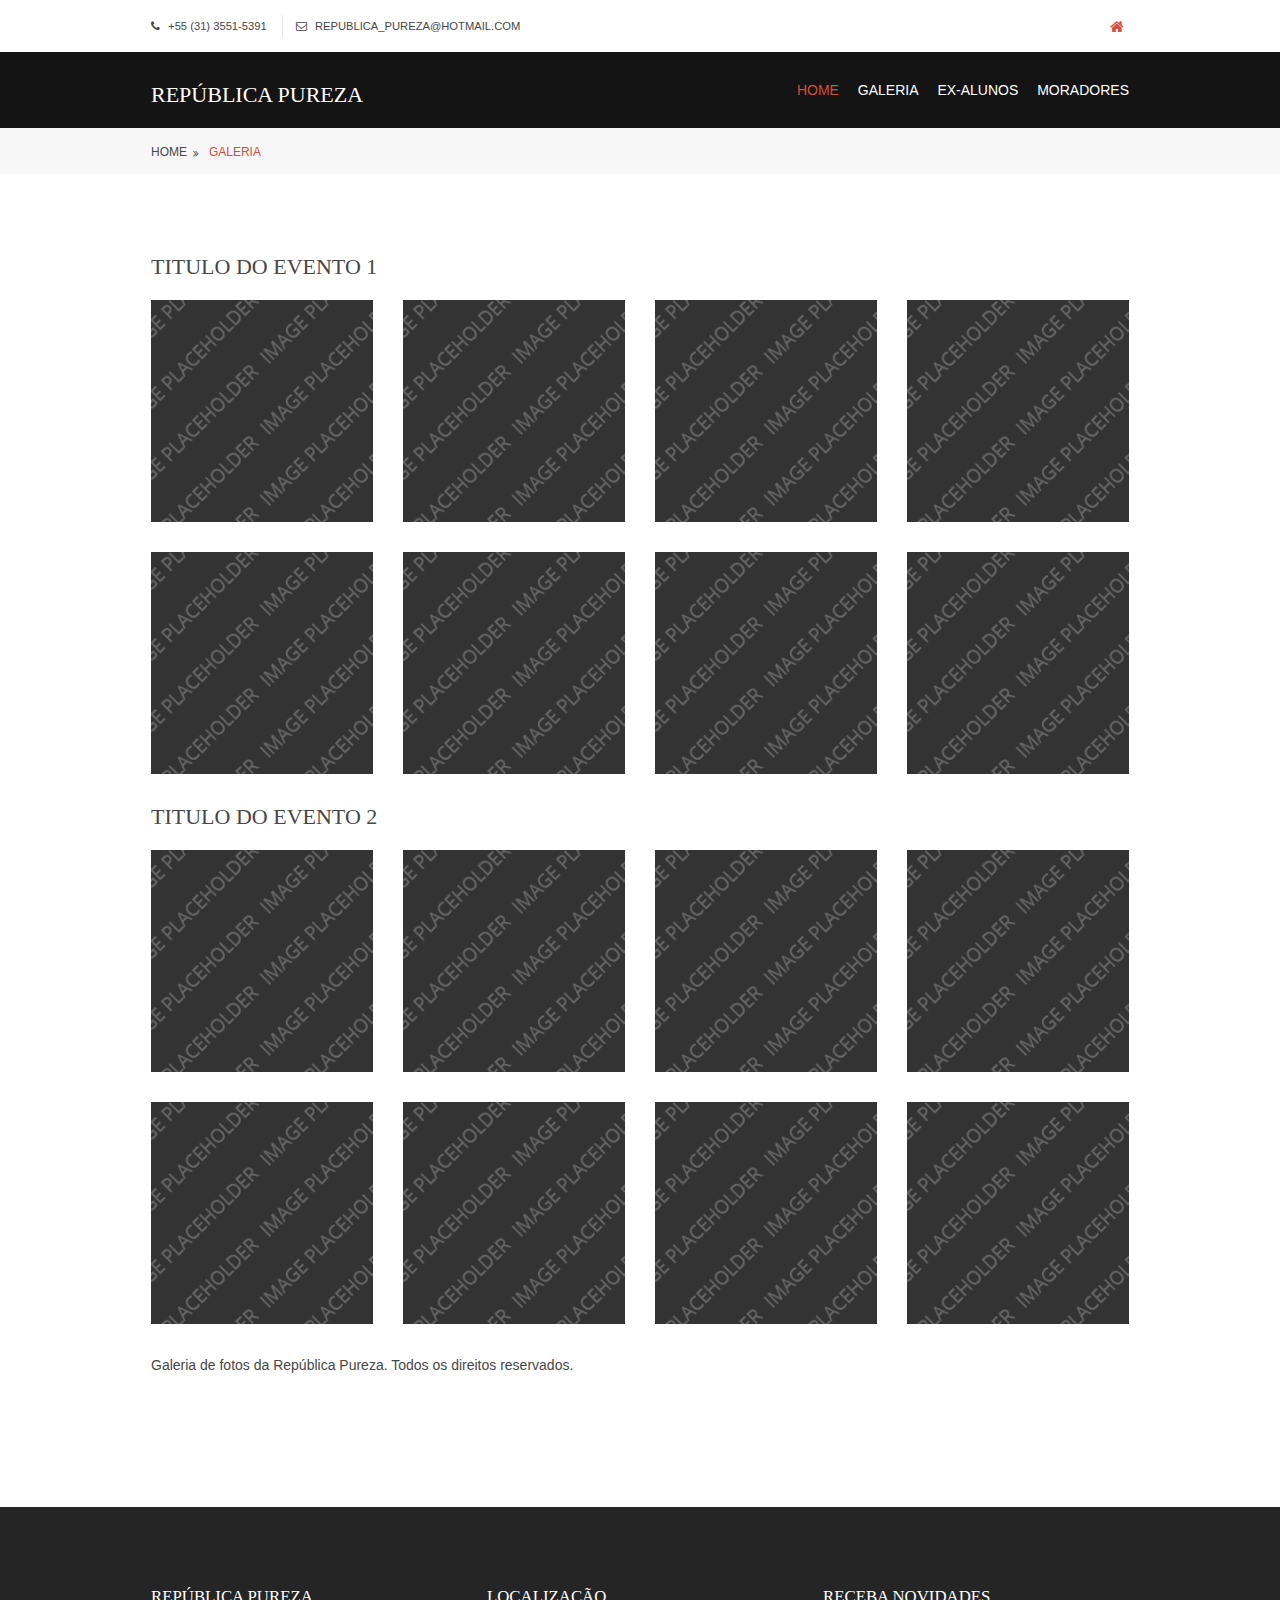
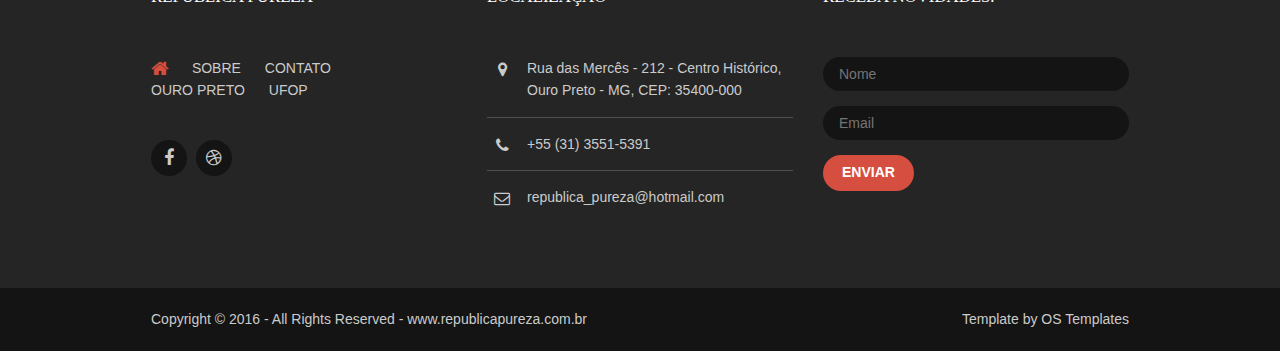
==== pages/gallery.html @ 0fe5457c "first commit" ====
<!DOCTYPE html>
<!--
Template Name: Exative
Author: <a href="http://www.os-templates.com/">OS Templates</a>
Author URI: http://www.os-templates.com/
Licence: Free to use under our free template licence terms
Licence URI: http://www.os-templates.com/template-terms
-->
<html>
<head>
<title>Associação República Pureza</title>
<meta charset="utf-8">
<meta name="viewport" content="width=device-width, initial-scale=1.0, maximum-scale=1.0, user-scalable=no">
<link href="../layout/styles/layout.css" rel="stylesheet" type="text/css" media="all">
</head>
<body id="top">
<!-- ################################################################################################ -->
<!-- ################################################################################################ -->
<!-- ################################################################################################ -->
<div class="wrapper row0">
  <div id="topbar" class="hoc clear"> 
    <!-- ################################################################################################ -->
    <div class="fl_left">
      <ul>
        <li><i class="fa fa-phone"></i> +55 (31) 3551-5391</li>
        <li><i class="fa fa-envelope-o"></i> republica_pureza@hotmail.com</li>
      </ul>
    </div>
    <div class="fl_right">
      <ul>
        <li><a href="../index.html"><i class="fa fa-lg fa-home"></i></a></li>
      </ul>
    </div>
    <!-- ################################################################################################ -->
  </div>
</div>
<!-- ################################################################################################ -->
<!-- ################################################################################################ -->
<!-- ################################################################################################ -->
<div class="wrapper row1">
  <header id="header" class="hoc clear"> 
    <!-- ################################################################################################ -->
    <div id="logo" class="fl_left">
      <h1><a href="../index.html">República Pureza</a></h1>
    </div>
    <nav id="mainav" class="fl_right">
      <ul class="clear">
        <li class="active"><a href="../index.html">Home</a></li>
        <li><a href="gallery.html">Galeria</a>
        </li>
        <li><a href="#">Ex-Alunos</a></li>
        <li><a href="#">Moradores</a></li>
      </ul>
    </nav>
    <!-- ################################################################################################ -->
  </header>
</div>
<!-- ################################################################################################ -->
<!-- ################################################################################################ -->
<!-- ################################################################################################ -->
<div class="wrapper row2">
  <div id="breadcrumb" class="hoc clear"> 
    <!-- ################################################################################################ -->
    <ul>
      <li><a href="#">Home</a></li>
      <li><a href="#">Galeria</a></li>
    </ul>
    <!-- ################################################################################################ -->
  </div>
</div>
<!-- ################################################################################################ -->
<!-- ################################################################################################ -->
<!-- ################################################################################################ -->
<div class="wrapper row3">
  <main class="hoc container clear"> 
    <!-- main body -->
    <!-- ################################################################################################ -->
    <div class="content"> 
      <!-- ################################################################################################ -->
      <div id="gallery">
        <figure>
          <header class="heading">Titulo do evento 1</header>
          <ul class="nospace clear">
            <li class="one_quarter first"><a href="#"><img src="../images/demo/gallery/01.png" alt=""></a></li>
            <li class="one_quarter"><a href="#"><img src="../images/demo/gallery/01.png" alt=""></a></li>
            <li class="one_quarter"><a href="#"><img src="../images/demo/gallery/01.png" alt=""></a></li>
            <li class="one_quarter"><a href="#"><img src="../images/demo/gallery/01.png" alt=""></a></li>
            <li class="one_quarter first"><a href="#"><img src="../images/demo/gallery/01.png" alt=""></a></li>
            <li class="one_quarter"><a href="#"><img src="../images/demo/gallery/01.png" alt=""></a></li>
            <li class="one_quarter"><a href="#"><img src="../images/demo/gallery/01.png" alt=""></a></li>
            <li class="one_quarter"><a href="#"><img src="../images/demo/gallery/01.png" alt=""></a></li>
            <header class="heading">Titulo do evento 2</header>
            <li class="one_quarter first"><a href="#"><img src="../images/demo/gallery/01.png" alt=""></a></li>
            <li class="one_quarter"><a href="#"><img src="../images/demo/gallery/01.png" alt=""></a></li>
            <li class="one_quarter"><a href="#"><img src="../images/demo/gallery/01.png" alt=""></a></li>
            <li class="one_quarter"><a href="#"><img src="../images/demo/gallery/01.png" alt=""></a></li>
            <li class="one_quarter first"><a href="#"><img src="../images/demo/gallery/01.png" alt=""></a></li>
            <li class="one_quarter"><a href="#"><img src="../images/demo/gallery/01.png" alt=""></a></li>
            <li class="one_quarter"><a href="#"><img src="../images/demo/gallery/01.png" alt=""></a></li>
            <li class="one_quarter"><a href="#"><img src="../images/demo/gallery/01.png" alt=""></a></li>
          </ul>
          <figcaption>Galeria de fotos da República Pureza. Todos os direitos reservados.</figcaption>
        </figure>
      </div>
    </div>
    <!-- ################################################################################################ -->
    <!-- / main body -->
    <div class="clear"></div>
  </main>
</div>
<!-- ################################################################################################ -->
<!-- ################################################################################################ -->
<!-- ################################################################################################ -->
<div class="wrapper row4">
  <footer id="footer" class="hoc clear"> 
    <!-- ################################################################################################ -->
    <div class="one_third first">
      <h6 class="heading">República Pureza</h6>
      <nav>
        <ul class="nospace">
          <li><a href="index.html"><i class="fa fa-lg fa-home"></i></a></li>
          <li><a href="#">Sobre</a></li>
          <li><a href="#">Contato</a></li>
          <li><a href="https://ouropreto.org.br/">Ouro Preto</a></li>
          <li><a href="https://ufop.br/">UFOP</a></li>
        </ul>
      </nav>
      <ul class="faico clear">
        <li><a class="faicon-facebook" href="https://www.facebook.com/republica.pureza/" target="_blank"><i class="fa fa-facebook"></i></a></li>
        <li><a class="faicon-dribble" href="#"><i class="fa fa-dribbble"></i></a></li>
      </ul>
    </div>
    <div class="one_third">
      <h6 class="heading">Localização</h6>
      <ul class="nospace linklist contact">
        <li><i class="fa fa-map-marker"></i>
          <address>
          Rua das Mercês - 212 - Centro Histórico, Ouro Preto - MG, CEP: 35400-000
          </address>
        </li>
        <li><i class="fa fa-phone"></i> +55 (31) 3551-5391</li>
        <li><i class="fa fa-envelope-o"></i> republica_pureza@hotmail.com</li>
      </ul>
    </div>
    <div class="one_third">
      <h6 class="heading">Receba novidades.</h6>
      <form method="post" action="#">
        <fieldset>
          <legend>Newsletter:</legend>
          <input class="btmspace-15" type="text" value="" placeholder="Nome">
          <input class="btmspace-15" type="text" value="" placeholder="Email">
          <button type="submit" value="submit">Enviar</button>
        </fieldset>
      </form>
    </div>
    <!-- ################################################################################################ -->
  </footer>
</div>
<!-- ################################################################################################ -->
<!-- ################################################################################################ -->
<!-- ################################################################################################ -->
<div class="wrapper row5">
  <div id="copyright" class="hoc clear"> 
    <!-- ################################################################################################ -->
    <p class="fl_left">Copyright &copy; 2016 - All Rights Reserved - <a href="#">www.republicapureza.com.br</a></p>
    <p class="fl_right">Template by <a target="_blank" href="http://www.os-templates.com/" title="Free Website Templates">OS Templates</a></p>
    <!-- ################################################################################################ -->
  </div>
</div>
<!-- ################################################################################################ -->
<!-- ################################################################################################ -->
<!-- ################################################################################################ -->
<a id="backtotop" href="#top"><i class="fa fa-chevron-up"></i></a>
<!-- JAVASCRIPTS -->
<script src="../layout/scripts/jquery.min.js"></script>
<script src="../layout/scripts/jquery.backtotop.js"></script>
<script src="../layout/scripts/jquery.mobilemenu.js"></script>
</body>
</html>
---- layout/styles/layout.css ----
@charset "utf-8";
/*
Template Name: Exative
Author: <a href="http://www.os-templates.com/">OS Templates</a>
Author URI: http://www.os-templates.com/
Licence: Free to use under our free template licence terms
Licence URI: http://www.os-templates.com/template-terms
File: Layout CSS
*/

@import url("fontawesome-4.6.3.min.css");
@import url("custom.flexslider.css");
@import url("framework.css");


/* Rows
--------------------------------------------------------------------------------------------------------------- */
.row0, .row0 a{}
.row1, .row1 a{}
.row2, .row2 a{}
.row3, .row3 a{}
.row4, .row4 a{}
.row5, .row5 a{}


/* Top Bar
--------------------------------------------------------------------------------------------------------------- */
#topbar{padding:15px 0; font-size:.8rem; text-transform:uppercase;}

#topbar *{margin:0; padding:0; list-style:none;}
#topbar ul li{display:inline-block; margin-right:10px; padding-right:15px; border-right:1px solid;}
#topbar ul li:last-child{margin-right:0; padding-right:0; border-right:none;}
#topbar i{margin:0 5px 0 0; line-height:normal;}


/* Header
--------------------------------------------------------------------------------------------------------------- */
#header{}

#header #logo{margin:30px 0 0 0;}
#header #logo h1{margin:0; padding:0; font-size:22px; text-transform:uppercase;}


/* Page Intro
--------------------------------------------------------------------------------------------------------------- */
#pageintro{padding:200px 0;}

#pageintro li article{display:block; max-width:75%; margin:0 auto; text-align:center;}
#pageintro li article *{word-wrap:break-word;}
#pageintro li .heading{margin-bottom:20px; font-size:3rem;}
#pageintro li p:first-of-type{display:block; max-width:75%; margin:0 auto 30px;}
#pageintro li footer{margin-top:80px;}


/* Click to Action
--------------------------------------------------------------------------------------------------------------- */
.cta{padding:50px 0;}

.cta > :first-child{margin-top:10px;}
.cta > :last-child{margin-bottom:0;}/* Used when elements stack in smaller viewports */


/* Content Area
--------------------------------------------------------------------------------------------------------------- */
.container{padding:80px 0;}

/* Content */
.container .content{}

.sectiontitle{display:block; margin-bottom:80px;}
.sectiontitle *{margin:0;}

.latest{}
.latest article{}
.latest article figure{display:block; position:relative; margin-bottom:30px;}
.latest article figure img{}
.latest article figure figcaption{position:absolute; bottom:10px; left:10px; width:50px;}
.latest article figure figcaption *{display:block; margin:0; padding:0; text-align:center; text-transform:uppercase; font-style:normal; line-height:1;}
.latest article figure figcaption time{width:100%;}
.latest article figure figcaption time strong{padding:12px 0; font-size:18px;}
.latest article figure figcaption time em{padding:8px 0;}
.latest article .txtwrap{}
.latest article .txtwrap .heading{margin:0; font-size:1.2rem;}
.latest article .txtwrap .meta{}
.latest article .txtwrap .meta li{display:inline-block; font-size:.8rem;}
.latest article .txtwrap .meta li::after{margin-left:5px; content:"/";}
.latest article .txtwrap .meta li:last-child::after{margin:0; content:"";}
.latest article .txtwrap p{}
.latest article .txtwrap footer{}

/* Comments */
#comments ul{margin:0 0 40px 0; padding:0; list-style:none;}
#comments li{margin:0 0 10px 0; padding:15px;}
#comments .avatar{float:right; margin:0 0 10px 10px; padding:3px; border:1px solid;}
#comments address{font-weight:bold;}
#comments time{font-size:smaller;}
#comments .comcont{display:block; margin:0; padding:0;}
#comments .comcont p{margin:10px 5px 10px 0; padding:0;}

#comments form{display:block; width:100%;}
#comments input, #comments textarea{width:100%; padding:10px; border:1px solid;}
#comments textarea{overflow:auto;}
#comments div{margin-bottom:15px;}
#comments input[type="submit"], #comments input[type="reset"]{display:inline-block; width:auto; min-width:150px; margin:0; padding:8px 5px; cursor:pointer;}

/* Sidebar */
.container .sidebar{}

.sidebar .sdb_holder{margin-bottom:50px;}
.sidebar .sdb_holder:last-child{margin-bottom:0;}


/* Split Box
--------------------------------------------------------------------------------------------------------------- */
.split{}

.split section{display:block; position:relative; float:left; width:50%; padding:100px 50px 100px 0;}
.split section::after{display:block; position:absolute; top:0; left:-1000%; bottom:0; right:100%; content:"";}

.split section .fa-ul{margin:0; padding:0; list-style:none;}
.split section .fa-ul > li{position:relative; margin-bottom:15px; padding-left:30px}
.split section .fa-ul > li:last-child{margin-bottom:0;}
.split section .fa-li{position:absolute; top:2px; left:0; width:auto; font-size:20px;}


/* Testimonial
--------------------------------------------------------------------------------------------------------------- */
#testimonial{}

#testimonial blockquote{display:block; position:relative; width:100%; margin:0 0 50px 0; padding:30px; line-height:1.4; z-index:1;}
#testimonial blockquote::before{display:block; position:absolute; top:-30px; left:30px; width:50px; height:50px; line-height:50px; font-family:"FontAwesome"; font-size:22px; content:"\f10d"; text-align:center; border:1px solid; border-radius:50%;}
#testimonial blockquote::after{display:none;}
#testimonial figure{text-align:center;}
#testimonial figure img{margin-bottom:20px;}
#testimonial figure figcaption{}
#testimonial figure figcaption *{display:block; margin:0; padding:0; line-height:1;}
#testimonial figure figcaption strong{margin-bottom:5px;}
#testimonial figure figcaption br{display:none;}
#testimonial figure figcaption em{font-size:.8rem;}


/* Footer
--------------------------------------------------------------------------------------------------------------- */
#footer{padding:80px 0;}

#footer .heading{margin-bottom:50px; font-size:1.2rem;}

#footer nav{margin-bottom:30px; text-transform:uppercase;}
#footer nav ul{}
#footer nav ul li{display:inline-block; margin-right:20px;}
#footer nav ul li:last-child{margin-right:0;}

#footer .linklist li{display:block; margin-bottom:15px; padding:0 0 15px 0; border-bottom:1px solid;}
#footer .linklist li:last-child{margin:0; padding:0; border:none;}
#footer .linklist li::before, #footer .linklist li::after{display:table; content:"";}
#footer .linklist li, #footer .linklist li::after{clear:both;}

#footer .contact{}
#footer .contact.linklist li, #footer .contact.linklist li:last-child{position:relative; padding-left:40px;}
#footer .contact li *{margin:0; padding:0; line-height:1.6;}
#footer .contact li i{display:block; position:absolute; top:0; left:0; width:30px; font-size:16px; text-align:center;}

#footer input, #footer button{border:1px solid; border-radius:22px;}
#footer input{display:block; width:100%; padding:8px 15px;}
#footer button{padding:8px 18px 10px; text-transform:uppercase; font-weight:700; cursor:pointer;}


/* Copyright
--------------------------------------------------------------------------------------------------------------- */
#copyright{padding:20px 0;}
#copyright *{margin:0; padding:0;}


/* Transition Fade
--------------------------------------------------------------------------------------------------------------- */
*, *::before, *::after{transition:all .3s ease-in-out;}
#mainav form *{transition:none !important;}


/* ------------------------------------------------------------------------------------------------------------ */
/* ------------------------------------------------------------------------------------------------------------ */
/* ------------------------------------------------------------------------------------------------------------ */
/* ------------------------------------------------------------------------------------------------------------ */
/* ------------------------------------------------------------------------------------------------------------ */


/* Navigation
--------------------------------------------------------------------------------------------------------------- */
nav ul, nav ol{margin:0; padding:0; list-style:none;}

#mainav, #breadcrumb, .sidebar nav{line-height:normal;}
#mainav .drop::after, #mainav li li .drop::after, #breadcrumb li a::after, .sidebar nav a::after{position:absolute; font-family:"FontAwesome"; font-size:10px; line-height:10px;}

/* Top Navigation */
#mainav{}
#mainav ul{text-transform:uppercase;}
#mainav ul ul{z-index:9999; position:absolute; width:180px; text-transform:none;}
#mainav ul ul ul{left:180px; top:0;}
#mainav li{display:inline-block; position:relative; margin:0 15px 0 0; padding:0;}
#mainav li:last-child{margin-right:0;}
#mainav li li{width:100%; margin:0;}
#mainav li a{display:block; padding:30px 0;}
#mainav li li a{border:solid; border-width:0 0 1px 0;}
#mainav .drop{padding-left:15px;}
#mainav li li a, #mainav li li .drop{display:block; margin:0; padding:10px 15px;}
#mainav .drop::after, #mainav li li .drop::after{content:"\f0d7";}
#mainav .drop::after{top:35px; left:5px;}
#mainav li li .drop::after{top:15px; left:5px;}
#mainav ul ul{visibility:hidden; opacity:0;}
#mainav ul li:hover > ul{visibility:visible; opacity:1;}

#mainav form{display:none; margin:0; padding:0;}
#mainav form select, #mainav form select option{display:block; cursor:pointer; outline:none;}
#mainav form select{width:100%; padding:5px; border:1px solid;}
#mainav form select option{margin:5px; padding:0; border:none;}

/* Breadcrumb */
#breadcrumb{padding:15px 0;}
#breadcrumb ul{margin:0; padding:0; list-style:none; text-transform:uppercase;}
#breadcrumb li{display:inline-block; margin:0 6px 0 0; padding:0;}
#breadcrumb li a{display:block; position:relative; margin:0; padding:0 12px 0 0; font-size:12px;}
#breadcrumb li a::after{top:3px; right:0; content:"\f101";}
#breadcrumb li:last-child a{margin:0; padding:0;}
#breadcrumb li:last-child a::after{display:none;}

/* Sidebar Navigation */
.sidebar nav{display:block; width:100%;}
.sidebar nav li{margin:0 0 3px 0; padding:0;}
.sidebar nav a{display:block; position:relative; margin:0; padding:5px 10px 5px 15px; text-decoration:none; border:solid; border-width:0 0 1px 0;}
.sidebar nav a::after{top:9px; left:5px; content:"\f101";}
.sidebar nav ul ul a{padding-left:35px;}
.sidebar nav ul ul a::after{left:25px;}
.sidebar nav ul ul ul a{padding-left:55px;}
.sidebar nav ul ul ul a::after{left:45px;}

/* Pagination */
.pagination{display:block; width:100%; text-align:center; clear:both;}
.pagination li{display:inline-block; margin:0 2px 0 0;}
.pagination li:last-child{margin-right:0;}
.pagination a, .pagination strong{display:block; padding:8px 11px; border:1px solid; background-clip:padding-box; font-weight:normal;}

/* Back to Top */
#backtotop{z-index:999; display:inline-block; position:fixed; visibility:hidden; bottom:20px; right:20px; width:36px; height:36px; line-height:36px; font-size:16px; text-align:center; opacity:.2;}
#backtotop i{display:block; width:100%; height:100%; line-height:inherit;}
#backtotop.visible{visibility:visible; opacity:.5;}
#backtotop:hover{opacity:1;}


/* Tables
--------------------------------------------------------------------------------------------------------------- */
table, th, td{border:1px solid; border-collapse:collapse; vertical-align:top;}
table, th{table-layout:auto;}
table{width:100%; margin-bottom:15px;}
th, td{padding:5px 8px;}
td{border-width:0 1px;}


/* Gallery
--------------------------------------------------------------------------------------------------------------- */
#gallery{display:block; width:100%; margin-bottom:50px;}
#gallery figure figcaption{display:block; width:100%; clear:both;}
#gallery li{margin-bottom:30px;}


/* Font Awesome Social Icons
--------------------------------------------------------------------------------------------------------------- */
.faico{margin:0; padding:0; list-style:none;}
.faico li{display:inline-block; margin:8px 5px 0 0; padding:0; line-height:normal;}
.faico li:last-child{margin-right:0;}
.faico a{display:inline-block; width:36px; height:36px; line-height:36px; font-size:18px; text-align:center; border-radius:50%; background-clip:padding-box;}

.faico a{color:inherit; background-color:#141414;}
.faico a:hover{color:#FFFFFF;}

.faicon-dribble:hover{background-color:#EA4C89;}
.faicon-facebook:hover{background-color:#3B5998;}
.faicon-google-plus:hover{background-color:#DB4A39;}
.faicon-linkedin:hover{background-color:#0E76A8;}
.faicon-twitter:hover{background-color:#00ACEE;}
.faicon-vk:hover{background-color:#4E658E;}


/* ------------------------------------------------------------------------------------------------------------ */
/* ------------------------------------------------------------------------------------------------------------ */
/* ------------------------------------------------------------------------------------------------------------ */
/* ------------------------------------------------------------------------------------------------------------ */
/* ------------------------------------------------------------------------------------------------------------ */


/* Colours
--------------------------------------------------------------------------------------------------------------- */
body{color:#7F7F7F; background-color:#141414;}
a{color:#D64E3F;}
a:active, a:focus{background:transparent;}/* IE10 + 11 Bugfix - prevents grey background */
hr, .borderedbox{border-color:#D7D7D7;}
label span{color:#FF0000; background-color:inherit;}
input:focus, textarea:focus, *:required:focus{border-color:#D64E3F;}
.overlay{color:#FFFFFF; background-color:inherit;}
.overlay::after{color:inherit; background-color:rgba(0,0,0,.55);}

.btn, .btn.inverse:hover, a .icon.fa, a.inverse:hover .icon.fa{color:#FFFFFF; background-color:#D64E3F; border-color:#D64E3F;}
.btn:hover, .btn.inverse, a:hover .icon.fa, a.inverse .icon.fa{color:inherit; background-color:transparent; border-color:inherit;}


/* Rows */
.row0, .row0 a{color:#474747; background-color:#FFFFFF;}
.row1{color:#FFFFFF; background-color:#141414;}
.row2{color:#474747; background-color:#F7F7F7;}
.row3{color:#474747; background-color:#FFFFFF;}
.row4{color:#CBCBCB; background-color:#252525;}
.row5, .row5 a{color:#CBCBCB; background-color:#141414;}

.coloured{color:#FFFFFF; background:linear-gradient(to top,#A22F22,#D64E3F);}
.coloured .btn{color:#D64E3F; background-color:#FFFFFF;}
.coloured .btn:hover{color:inherit; background-color:transparent; border-color:inherit;}


/* Top Bar */
#topbar, #topbar ul li{border-color:rgba(0,0,0,.1);}
#topbar > div:last-of-type li:first-child a{color:#D64E3F;}


/* Header */
#header #logo a{color:inherit;}


/* Split Box */
.split section, .split section::after{color:#FFFFFF; background-color:rgba(0,0,0,.55);}
.split section .fa-ul .fa-li{color:#D64E3F;}


/* Content Area */
.latest article figure figcaption{color:#FFFFFF;}
.latest article figure figcaption time strong{background-color:#D64E3F;}
.latest article figure figcaption time em{background-color:#A22F22;}


/* Testimonial */
#testimonial blockquote{color:#FFFFFF; background-color:rgba(214,78,63,.3);/* #D64E3F */}
#testimonial blockquote::before{color:#FFFFFF; background-color:#D64E3F; border-color:#D64E3F;}


/* Footer */
#footer .heading{color:#FFFFFF;}

#footer nav a{color:inherit;}
#footer nav li:first-child a, #footer nav a:hover{color:#D64E3F;}

#footer .linklist li{border-color:rgba(255,255,255,.2);}

#footer input, #footer button{border-color:transparent;}
#footer input{color:#FFFFFF; background-color:#141414;}
#footer input:focus{border-color:#D64E3F;}
#footer button{color:#FFFFFF; background-color:#D64E3F;}


/* Navigation */
#mainav li a{color:inherit;}
#mainav .active a, #mainav a:hover, #mainav li:hover > a{color:#D64E3F; background-color:inherit;}
#mainav li li a, #mainav .active li a{color:#FFFFFF; background-color:rgba(0,0,0,.6); border-color:rgba(0,0,0,.6);}
#mainav li li:hover > a, #mainav .active .active > a{color:#FFFFFF; background-color:#D64E3F;}
#mainav form select{color:#FFFFFF; background-color:#000000; border-color:rgba(136,136,136,.5);/* #888888 */}

#breadcrumb a{color:inherit; background-color:inherit;}
#breadcrumb li:last-child a{color:#D64E3F;}

.container .sidebar nav a{color:inherit; border-color:#D7D7D7;}
.container .sidebar nav a:hover{color:#D64E3F;}

.pagination a, .pagination strong{border-color:#D7D7D7;}
.pagination .current *{color:#FFFFFF; background-color:#D64E3F;}

#backtotop{color:#FFFFFF; background-color:#D64E3F;}


/* Tables + Comments */
table, th, td, #comments .avatar, #comments input, #comments textarea{border-color:#D7D7D7;}
#comments input:focus, #comments textarea:focus, #comments *:required:focus{border-color:#D64E3F;}
th{color:#FFFFFF; background-color:#373737;}
tr, #comments li, #comments input[type="submit"], #comments input[type="reset"]{color:inherit; background-color:#FBFBFB;}
tr:nth-child(even), #comments li:nth-child(even){color:inherit; background-color:#F7F7F7;}
table a, #comments a{background-color:inherit;}


/* ------------------------------------------------------------------------------------------------------------ */
/* ------------------------------------------------------------------------------------------------------------ */
/* ------------------------------------------------------------------------------------------------------------ */
/* ------------------------------------------------------------------------------------------------------------ */
/* ------------------------------------------------------------------------------------------------------------ */


/* Media Queries
--------------------------------------------------------------------------------------------------------------- */
@-ms-viewport{width:device-width;}


/* Max Wrapper Width - Laptop, Desktop etc.
--------------------------------------------------------------------------------------------------------------- */
@media screen and (min-width:978px){
	.hoc{max-width:978px;}
}


/* Mobile Devices
--------------------------------------------------------------------------------------------------------------- */
@media screen and (max-width:900px){
	.hoc{max-width:90%;}

	#topbar{}

	#header{padding:30px 0;}
	#header #logo{margin-top:3px;}

	#mainav{}
	#mainav ul{display:none;}
	#mainav form{display:block;}

	#breadcrumb{}

	.container{}
	#comments input[type="reset"]{margin-top:10px;}
	.pagination li{display:inline-block; margin:0 5px 5px 0;}

	#footer{}

	#copyright{}
	#copyright p:first-of-type{margin-bottom:10px;}
}


@media screen and (max-width:750px){
	.imgl, .imgr{display:inline-block; float:none; margin:0 0 10px 0;}
	.fl_left, .fl_right{display:block; float:none;}
	.one_half, .one_third, .two_third, .one_quarter, .two_quarter, .three_quarter{display:block; float:none; width:auto; margin:0 0 30px 0; padding:0;}

	#topbar{text-align:center;}
	#topbar ul{margin:0 0 15px 0;}
	#topbar div:last-child ul{margin:0;}

	#header{text-align:center;}
	#header #logo{margin:0 0 15px 0;}

	.cta > :first-child{margin-top:0;}

	.container, #footer{padding-bottom:50px;}/* Not neccessary - just looks better */
}


@media screen and (max-width:450px){
	#topbar ul li{margin-bottom:2px; padding-right:0; border-right:none;}
}


/* Other
--------------------------------------------------------------------------------------------------------------- */
@media screen and (max-width:650px){
	.scrollable{display:block; width:100%; margin:0 0 30px 0; padding:0 0 15px 0; overflow:auto; overflow-x:scroll;}
	.scrollable table{margin:0; padding:0; white-space:nowrap;}

	.inline li{display:block; margin-bottom:10px;}
	.pushright li{margin-right:0;}

	.font-x2{font-size:1.4rem;}
	.font-x3{font-size:1.6rem;}

	#pageintro li article, #pageintro li p:first-of-type{max-width:none; width:100%;}
	#pageintro li .heading{font-size:1.6rem;}

	.hoc.split{max-width:none; width:100%;}
	.split section{float:none; width:100%; padding:10% 5%;}
}
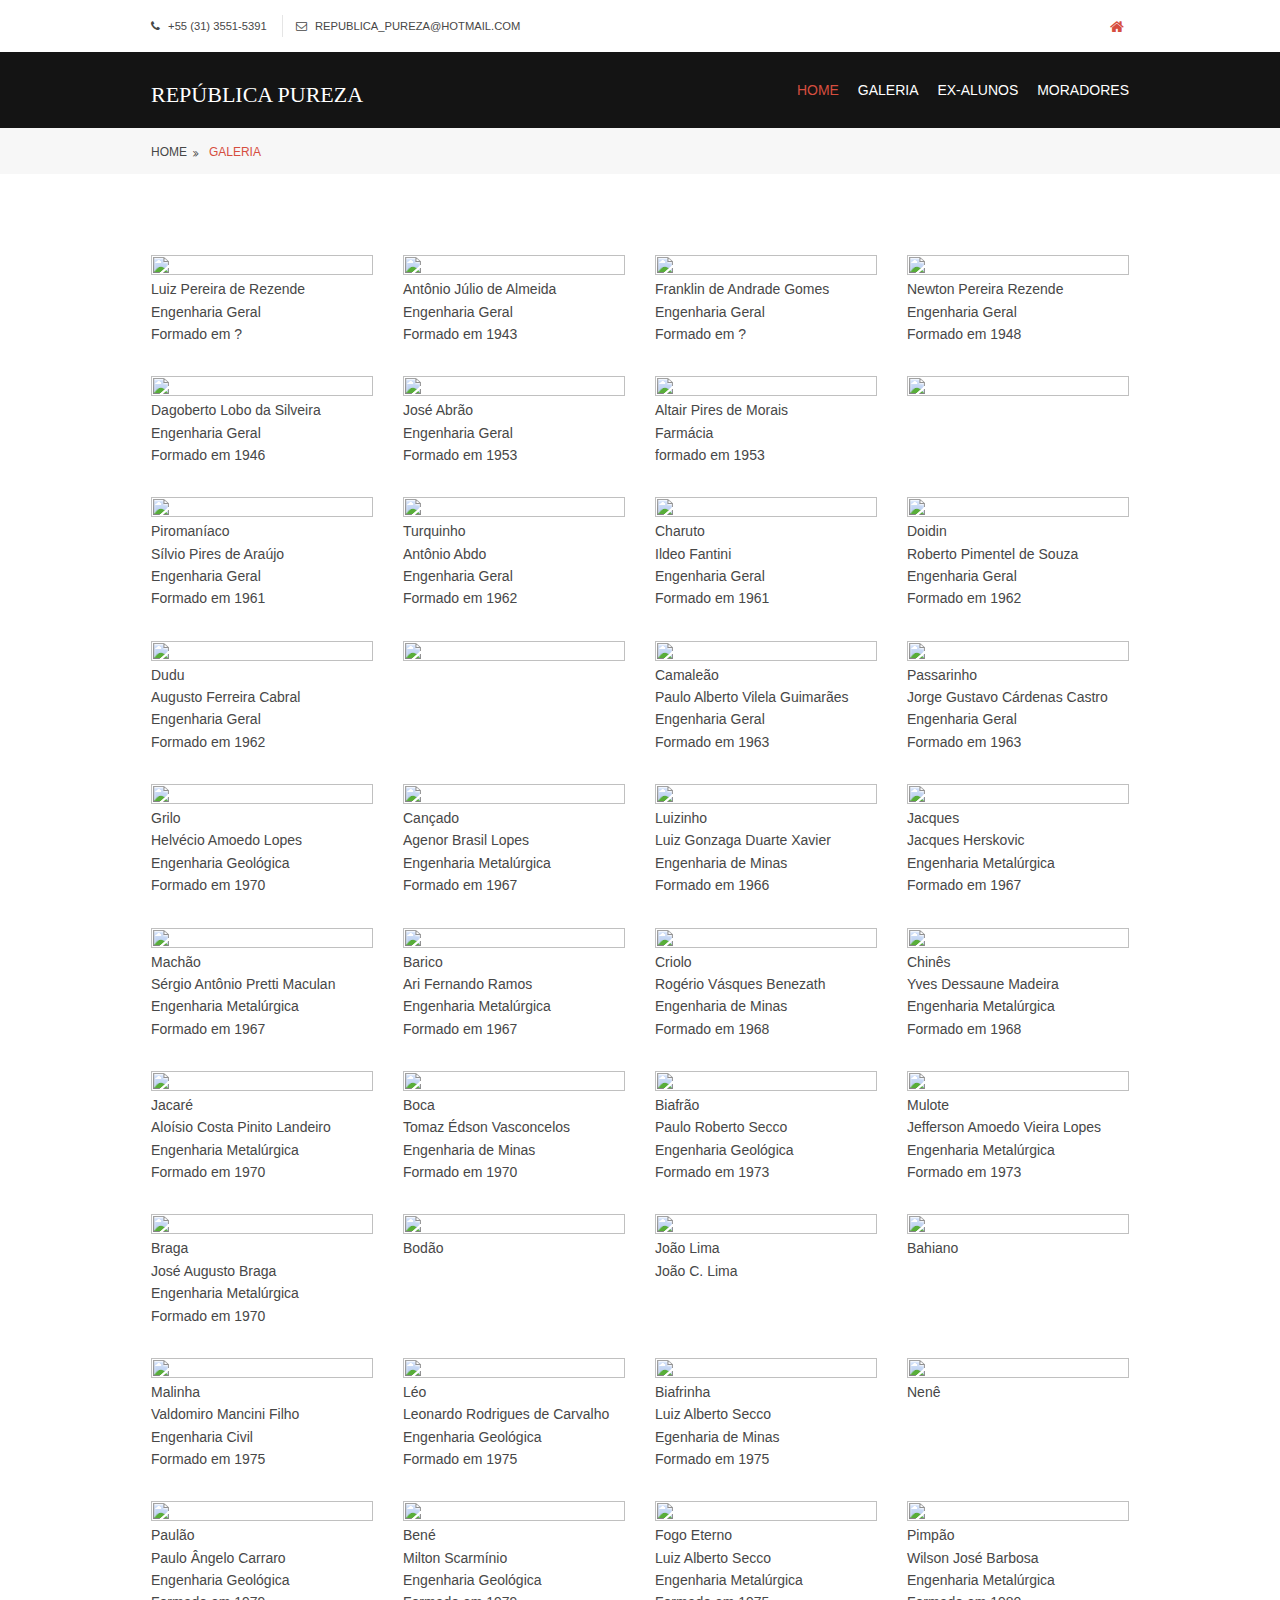
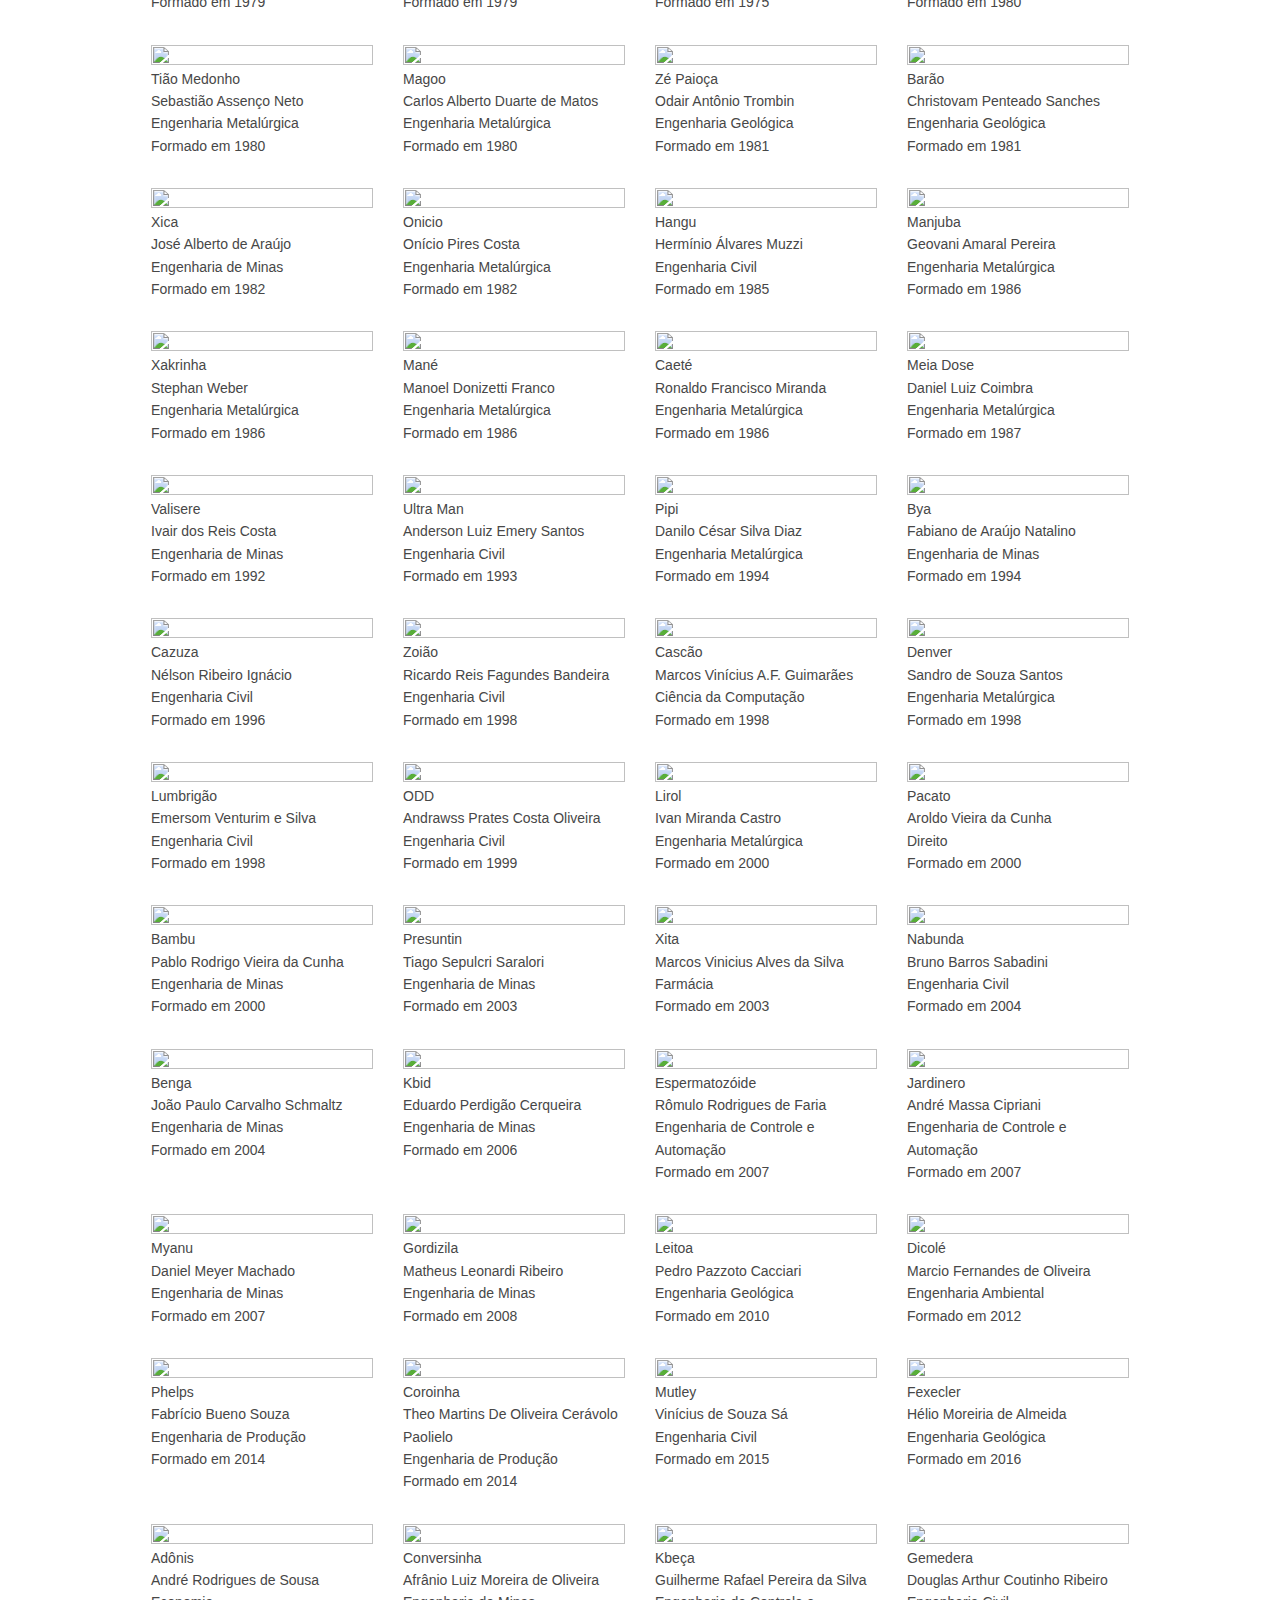
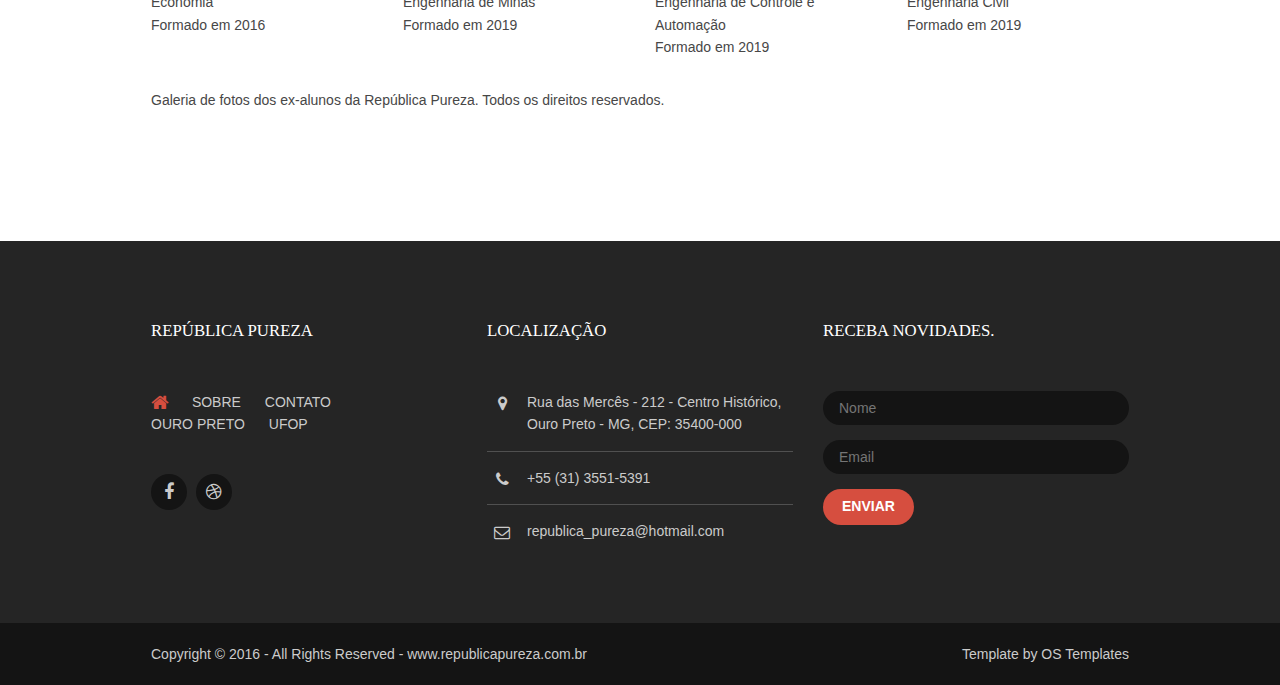
==== commit a1c989fe: "issues fixed" ====
--- a/pages/gallery.html
+++ b/pages/gallery.html
@@ -18,7 +18,7 @@
 <!-- ################################################################################################ -->
 <!-- ################################################################################################ -->
 <div class="wrapper row0">
-  <div id="topbar" class="hoc clear"> 
+  <div id="topbar" class="hoc clear">
     <!-- ################################################################################################ -->
     <div class="fl_left">
       <ul>
@@ -38,7 +38,7 @@
 <!-- ################################################################################################ -->
 <!-- ################################################################################################ -->
 <div class="wrapper row1">
-  <header id="header" class="hoc clear"> 
+  <header id="header" class="hoc clear">
     <!-- ################################################################################################ -->
     <div id="logo" class="fl_left">
       <h1><a href="../index.html">República Pureza</a></h1>
@@ -59,7 +59,7 @@
 <!-- ################################################################################################ -->
 <!-- ################################################################################################ -->
 <div class="wrapper row2">
-  <div id="breadcrumb" class="hoc clear"> 
+  <div id="breadcrumb" class="hoc clear">
     <!-- ################################################################################################ -->
     <ul>
       <li><a href="#">Home</a></li>
@@ -72,34 +72,122 @@
 <!-- ################################################################################################ -->
 <!-- ################################################################################################ -->
 <div class="wrapper row3">
-  <main class="hoc container clear"> 
+  <main class="hoc container clear">
     <!-- main body -->
     <!-- ################################################################################################ -->
-    <div class="content"> 
+    <div class="content">
       <!-- ################################################################################################ -->
       <div id="gallery">
         <figure>
-          <header class="heading">Titulo do evento 1</header>
           <ul class="nospace clear">
-            <li class="one_quarter first"><a href="#"><img src="../images/demo/gallery/01.png" alt=""></a></li>
-            <li class="one_quarter"><a href="#"><img src="../images/demo/gallery/01.png" alt=""></a></li>
-            <li class="one_quarter"><a href="#"><img src="../images/demo/gallery/01.png" alt=""></a></li>
-            <li class="one_quarter"><a href="#"><img src="../images/demo/gallery/01.png" alt=""></a></li>
-            <li class="one_quarter first"><a href="#"><img src="../images/demo/gallery/01.png" alt=""></a></li>
-            <li class="one_quarter"><a href="#"><img src="../images/demo/gallery/01.png" alt=""></a></li>
-            <li class="one_quarter"><a href="#"><img src="../images/demo/gallery/01.png" alt=""></a></li>
-            <li class="one_quarter"><a href="#"><img src="../images/demo/gallery/01.png" alt=""></a></li>
-            <header class="heading">Titulo do evento 2</header>
-            <li class="one_quarter first"><a href="#"><img src="../images/demo/gallery/01.png" alt=""></a></li>
-            <li class="one_quarter"><a href="#"><img src="../images/demo/gallery/01.png" alt=""></a></li>
-            <li class="one_quarter"><a href="#"><img src="../images/demo/gallery/01.png" alt=""></a></li>
-            <li class="one_quarter"><a href="#"><img src="../images/demo/gallery/01.png" alt=""></a></li>
-            <li class="one_quarter first"><a href="#"><img src="../images/demo/gallery/01.png" alt=""></a></li>
-            <li class="one_quarter"><a href="#"><img src="../images/demo/gallery/01.png" alt=""></a></li>
-            <li class="one_quarter"><a href="#"><img src="../images/demo/gallery/01.png" alt=""></a></li>
-            <li class="one_quarter"><a href="#"><img src="../images/demo/gallery/01.png" alt=""></a></li>
+            <li class="one_quarter first"><a href="#"><img src="../images/demo/gallery/ex_alunos/01_-_Luiz_P._De_Rezende.jpg" alt=""></a>Luiz Pereira de Rezende <br> Engenharia Geral <br> Formado em ?</li>
+            <li class="one_quarter"><a href="#"><img src="../images/demo/gallery/ex_alunos/02_-_Antônio_J._De_Almeida_.jpg" alt=""></a>Antônio Júlio de Almeida <br> Engenharia Geral <br> Formado em 1943</li>
+            <li class="one_quarter"><a href="#"><img src="../images/demo/gallery/ex_alunos/03_-_Franklin_A._Gomes" alt=""></a> Franklin de Andrade Gomes <br> Engenharia Geral <br> Formado em ?</li>
+            <li class="one_quarter"><a href="#"><img src="../images/demo/gallery/ex_alunos/04_-_Newton_P._Rezende_.jpg" alt=""></a>Newton Pereira Rezende <br> Engenharia Geral <br> Formado em 1948</li>
+            <!-- #############################################################################################-->
+            <li class="one_quarter first"><a href="#"><img src="../images/demo/gallery/ex_alunos/05_-_Dagoberto_L._Da_Silveira_.jpg" alt=""></a> Dagoberto Lobo da Silveira <br> Engenharia Geral <br> Formado em 1946</li>
+            <li class="one_quarter"><a href="#"><img src="../images/demo/gallery/ex_alunos/06_-_José_Abrão_.jpg" alt=""></a> José Abrão <br> Engenharia Geral <br> Formado em 1953</li>
+            <li class="one_quarter"><a href="#"><img src="../images/demo/gallery/ex_alunos/07_-_Altair_P._De_Morais.jpg" alt=""></a>Altair Pires de Morais <br> Farmácia <br> formado em 1953</li>
+            <li class="one_quarter"><a href="#"><img src="../images/demo/gallery/ex_alunos/08_-_Waldir_A._De_Carvalho.jpg" alt=""></a> </li>
+            <!-- #############################################################################################-->
+            <li class="one_quarter first"><a href="#"><img src="../images/demo/gallery/ex_alunos/9_-_Piromaniaco_.jpg" alt=""></a>Piromaníaco <br> Sílvio Pires de Araújo <br> Engenharia Geral <br> Formado em 1961</li>
+            <li class="one_quarter"><a href="#"><img src="../images/demo/gallery/ex_alunos/10_-_Turquinho.jpg" alt=""></a> Turquinho <br> Antônio Abdo <br> Engenharia Geral <br> Formado em 1962</li>
+            <li class="one_quarter"><a href="#"><img src="../images/demo/gallery/ex_alunos/11_-_Charuto.jpg" alt=""></a>Charuto <br> Ildeo Fantini <br> Engenharia Geral <br> Formado em 1961</li>
+            <li class="one_quarter"><a href="#"><img src="../images/demo/gallery/ex_alunos/12_-_Roberto_Pimentel_.jpg" alt=""></a>Doidin <br> Roberto Pimentel de Souza <br> Engenharia Geral <br> Formado em 1962</li>
+            <!-- #############################################################################################-->
+            <li class="one_quarter first"><a href="#"><img src="../images/demo/gallery/ex_alunos/13_-_Dudu.jpg" alt=""></a>Dudu <br> Augusto Ferreira Cabral <br> Engenharia Geral <br> Formado em 1962</li>
+            <li class="one_quarter"><a href="#"><img src="../images/demo/gallery/ex_alunos/14_-_Ivan_Anaya.jpg" alt=""></a></li>
+            <li class="one_quarter"><a href="#"><img src="../images/demo/gallery/ex_alunos/15_-_Paulo_A._V._Guimarães.jpg" alt=""></a> Camaleão <br> Paulo Alberto Vilela Guimarães <br> Engenharia Geral <br> Formado em 1963</li>
+            <li class="one_quarter"><a href="#"><img src="../images/demo/gallery/ex_alunos/16_-_Passarinho.jpg" alt=""></a>Passarinho <br> Jorge Gustavo Cárdenas Castro <br> Engenharia Geral <br> Formado em 1963</li>
+            <!-- #############################################################################################-->
+            <li class="one_quarter first"><a href="#"><img src="../images/demo/gallery/ex_alunos/17_-_Grilo_.jpg" alt=""></a>Grilo <br> Helvécio Amoedo Lopes <br> Engenharia Geológica <br> Formado em 1970</li>
+            <li class="one_quarter"><a href="#"><img src="../images/demo/gallery/ex_alunos/19_-_Cançado.jpg" alt=""></a>Cançado <br> Agenor Brasil Lopes <br> Engenharia Metalúrgica <br> Formado em 1967</li>
+            <li class="one_quarter"><a href="#"><img src="../images/demo/gallery/ex_alunos/21_-_Luizinho.jpg" alt=""></a> Luizinho <br> Luiz Gonzaga Duarte Xavier <br> Engenharia de Minas <br> Formado em 1966</li>
+            <li class="one_quarter"><a href="#"><img src="../images/demo/gallery/ex_alunos/22_-_Jacques.jpg" alt=""></a>Jacques <br> Jacques Herskovic<br> Engenharia Metalúrgica <br> Formado em 1967</li>
+            <!-- #############################################################################################-->
+            <li class="one_quarter first"><a href="#"><img src="../images/demo/gallery/ex_alunos/23_-_Machão.jpg" alt=""></a>Machão <br> Sérgio Antônio Pretti Maculan <br> Engenharia Metalúrgica <br> Formado em 1967</li>
+            <li class="one_quarter"><a href="#"><img src="../images/demo/gallery/ex_alunos/24_-_Barico.jpg" alt=""></a>Barico <br> Ari Fernando Ramos<br> Engenharia Metalúrgica <br> Formado em 1967</li>
+            <li class="one_quarter"><a href="#"><img src="../images/demo/gallery/ex_alunos/25_-_Criolo.jpg" alt=""></a> Criolo <br> Rogério Vásques Benezath <br> Engenharia de Minas <br> Formado em 1968</li>
+            <li class="one_quarter"><a href="#"><img src="../images/demo/gallery/ex_alunos/26_-_Chinês.jpg" alt=""></a>Chinês <br> Yves Dessaune Madeira<br> Engenharia Metalúrgica <br> Formado em 1968</li>
+            <!-- #############################################################################################-->
+            <li class="one_quarter first"><a href="#"><img src="../images/demo/gallery/ex_alunos/28_-_Jacaré.jpg" alt=""></a>Jacaré<br> Aloísio Costa Pinito Landeiro<br> Engenharia Metalúrgica <br> Formado em 1970</li>
+            <li class="one_quarter"><a href="#"><img src="../images/demo/gallery/ex_alunos/29_-_Boca.jpg" alt=""></a> Boca <br> Tomaz Édson Vasconcelos <br> Engenharia de Minas <br> Formado em 1970</li>
+            <li class="one_quarter"><a href="#"><img src="../images/demo/gallery/ex_alunos/30_-_Biafrão.jpg" alt=""></a>Biafrão <br> Paulo Roberto Secco <br> Engenharia Geológica <br> Formado em 1973</li>
+            <li class="one_quarter"><a href="#"><img src="../images/demo/gallery/ex_alunos/31.2_-_Mulote.jpg  " alt=""></a>Mulote <br> Jefferson Amoedo Vieira Lopes <br> Engenharia Metalúrgica <br> Formado em 1973</li>
+            <!-- #############################################################################################-->
+            <li class="one_quarter first"><a href="#"><img src="../images/demo/gallery/ex_alunos/31_-_Braga_.jpg" alt=""></a>Braga<br> José Augusto Braga<br> Engenharia Metalúrgica <br> Formado em 1970</li>
+            <li class="one_quarter"><a href="#"><img src="../images/demo/gallery/ex_alunos/32_-_Bodão.jpg" alt=""></a> Bodão </li>
+            <li class="one_quarter"><a href="#"><img src="../images/demo/gallery/ex_alunos/33_-_João_C._Lima" alt=""></a>João Lima <br> João C. Lima</li>
+            <li class="one_quarter"><a href="#"><img src="../images/demo/gallery/ex_alunos/34_-_Bahiano_.jpg" alt=""></a>Bahiano </li>
+            <!-- #############################################################################################-->
+            <li class="one_quarter first"><a href="#"><img src="../images/demo/gallery/ex_alunos/35_-_Malinha.jpg" alt=""></a>Malinha<br> Valdomiro Mancini Filho<br> Engenharia Civil <br> Formado em 1975</li>
+            <li class="one_quarter"><a href="#"><img src="../images/demo/gallery/ex_alunos/36_-_Leo.jpg" alt=""></a> Léo <br> Leonardo Rodrigues de Carvalho <br> Engenharia Geológica <br> Formado em 1975</li>
+            <li class="one_quarter"><a href="#"><img src="../images/demo/gallery/ex_alunos/39_-_Biafrinha.jpg" alt=""></a>Biafrinha<br> Luiz Alberto Secco <br> Egenharia de Minas <br> Formado em 1975</li>
+            <li class="one_quarter"><a href="#"><img src="../images/demo/gallery/ex_alunos/40_-_Nene.jpg" alt=""></a>Nenê <br> </li>
+            <!-- #############################################################################################-->
+            <li class="one_quarter first"><a href="#"><img src="../images/demo/gallery/ex_alunos/41_-_Paulão_.jpg" alt=""></a>Paulão<br> Paulo Ângelo Carraro<br> Engenharia Geológica <br> Formado em 1979</li>
+            <li class="one_quarter"><a href="#"><img src="../images/demo/gallery/ex_alunos/42_-_Bene.jpg" alt=""></a> Bené <br> Milton Scarmínio <br> Engenharia Geológica <br> Formado em 1979</li>
+            <li class="one_quarter"><a href="#"><img src="../images/demo/gallery/ex_alunos/43_-_Fogo_Eterno_.jpg" alt=""></a>Fogo Eterno<br> Luiz Alberto Secco <br> Engenharia Metalúrgica <br> Formado em 1975</li>
+            <li class="one_quarter"><a href="#"><img src="../images/demo/gallery/ex_alunos/44_-_Wilson_J._Barbosa_.jpg" alt=""></a>Pimpão <br> Wilson José Barbosa <br> Engenharia Metalúrgica <br> Formado em 1980</li>
+            <!-- #############################################################################################-->
+            <li class="one_quarter first"><a href="#"><img src="../images/demo/gallery/ex_alunos/45_-_Tião_Medonho.jpg" alt=""></a>Tião Medonho<br> Sebastião Assenço Neto<br> Engenharia Metalúrgica<br> Formado em 1980</li>
+            <li class="one_quarter"><a href="#"><img src="../images/demo/gallery/ex_alunos/46_-_Magoo.jpg" alt=""></a> Magoo <br> Carlos Alberto Duarte de Matos<br> Engenharia Metalúrgica <br> Formado em 1980</li>
+            <li class="one_quarter"><a href="#"><img src="../images/demo/gallery/ex_alunos/47_-_Zé_Paioça.jpg" alt=""></a>Zé Paioça<br> Odair Antônio Trombin <br> Engenharia Geológica <br> Formado em 1981</li>
+            <li class="one_quarter"><a href="#"><img src="../images/demo/gallery/ex_alunos/48_-_Barão.jpg" alt=""></a>Barão<br> Christovam Penteado Sanches<br> Engenharia Geológica <br> Formado em 1981</li>
+            <!-- #############################################################################################-->
+            <li class="one_quarter first"><a href="#"><img src="../images/demo/gallery/ex_alunos/49_-_Xica.jpg" alt=""></a>Xica<br> José Alberto de Araújo<br> Engenharia de Minas<br> Formado em 1982</li>
+            <li class="one_quarter"><a href="#"><img src="../images/demo/gallery/ex_alunos/50_-_Onicio.jpg" alt=""></a> Onicio<br> Onício Pires Costa<br> Engenharia Metalúrgica <br> Formado em 1982</li>
+            <li class="one_quarter"><a href="#"><img src="../images/demo/gallery/ex_alunos/51_-_Hangu.jpg" alt=""></a>Hangu<br> Hermínio Álvares Muzzi<br> Engenharia Civil <br> Formado em 1985</li>
+            <li class="one_quarter"><a href="#"><img src="../images/demo/gallery/ex_alunos/52_-_Manjuba_.jpg" alt=""></a>Manjuba<br> Geovani Amaral Pereira<br> Engenharia Metalúrgica <br> Formado em 1986</li>
+            <!-- #############################################################################################-->
+            <li class="one_quarter first"><a href="#"><img src="../images/demo/gallery/ex_alunos/53_-_Xakrinha.jpg" alt=""></a>Xakrinha<br> Stephan Weber<br> Engenharia Metalúrgica<br> Formado em 1986</li>
+            <li class="one_quarter"><a href="#"><img src="../images/demo/gallery/ex_alunos/54_-_Mané.jpg" alt=""></a> Mané<br> Manoel Donizetti Franco<br> Engenharia Metalúrgica <br> Formado em 1986</li>
+            <li class="one_quarter"><a href="#"><img src="../images/demo/gallery/ex_alunos/55_-_Caeté.png" alt=""></a>Caeté<br> Ronaldo Francisco Miranda<br> Engenharia Metalúrgica <br> Formado em 1986</li>
+            <li class="one_quarter"><a href="#"><img src="../images/demo/gallery/ex_alunos/56_-_Meia_Dose.jpg" alt=""></a>Meia Dose<br> Daniel Luiz Coimbra<br> Engenharia Metalúrgica <br> Formado em 1987</li>
+            <!-- #############################################################################################-->
+            <li class="one_quarter first"><a href="#"><img src="../images/demo/gallery/ex_alunos/60 - Valisere.jpg" alt=""></a>Valisere<br> Ivair dos Reis Costa<br> Engenharia de Minas<br> Formado em 1992</li>
+            <li class="one_quarter"><a href="#"><img src="../images/demo/gallery/ex_alunos/61 - Ultra-Man.jpg" alt=""></a> Ultra Man<br> Anderson Luiz Emery Santos<br> Engenharia Civil <br> Formado em 1993</li>
+            <li class="one_quarter"><a href="#"><img src="../images/demo/gallery/ex_alunos/62 - Pipi.jpg" alt=""></a>Pipi<br> Danilo César Silva Diaz<br> Engenharia Metalúrgica <br> Formado em 1994</li>
+            <li class="one_quarter"><a href="#"><img src="../images/demo/gallery/ex_alunos/63 - Bya.jpg" alt=""></a>Bya<br> Fabiano de Araújo Natalino<br> Engenharia de Minas <br> Formado em 1994</li>
+            <!-- #############################################################################################-->
+            <li class="one_quarter first"><a href="#"><img src="../images/demo/gallery/ex_alunos/64_-_Cazuza.png" alt=""></a>Cazuza<br> Nélson Ribeiro Ignácio<br> Engenharia Civil<br> Formado em 1996</li>
+            <li class="one_quarter"><a href="#"><img src="../images/demo/gallery/ex_alunos/65_-_Zoião.jpg" alt=""></a> Zoião<br> Ricardo Reis Fagundes Bandeira<br> Engenharia Civil <br> Formado em 1998</li>
+            <li class="one_quarter"><a href="#"><img src="../images/demo/gallery/ex_alunos/66_-_Cascão.jpg" alt=""></a>Cascão<br> Marcos Vinícius A.F. Guimarães<br> Ciência da Computação <br> Formado em 1998</li>
+            <li class="one_quarter"><a href="#"><img src="../images/demo/gallery/ex_alunos/67_-_Denver.jpg" alt=""></a>Denver<br> Sandro de Souza Santos<br> Engenharia Metalúrgica <br> Formado em 1998</li>
+            <!-- #############################################################################################-->
+            <li class="one_quarter first"><a href="#"><img src="../images/demo/gallery/ex_alunos/68_-_Lumbrigão.jpg" alt=""></a>Lumbrigão<br> Emersom Venturim e Silva<br> Engenharia Civil<br> Formado em 1998</li>
+            <li class="one_quarter"><a href="#"><img src="../images/demo/gallery/ex_alunos/69_-_Odd.jpg" alt=""></a> ODD<br> Andrawss Prates Costa Oliveira<br> Engenharia Civil <br> Formado em 1999</li>
+            <li class="one_quarter"><a href="#"><img src="../images/demo/gallery/ex_alunos/71_-_Lirol.jpg" alt=""></a>Lirol<br> Ivan Miranda Castro<br> Engenharia Metalúrgica<br> Formado em 2000</li>
+            <li class="one_quarter"><a href="#"><img src="../images/demo/gallery/ex_alunos/70_-_Pacato.jpg" alt=""></a>Pacato<br> Aroldo Vieira da Cunha<br> Direito <br> Formado em 2000</li>
+            <!-- #############################################################################################-->
+            <li class="one_quarter first"><a href="#"><img src="../images/demo/gallery/ex_alunos/72_-_Bambu.jpg" alt=""></a>Bambu<br> Pablo Rodrigo Vieira da Cunha<br> Engenharia de Minas<br> Formado em 2000</li>
+            <li class="one_quarter"><a href="#"><img src="../images/demo/gallery/ex_alunos/73_-_Presuntin.jpg" alt=""></a> Presuntin<br> Tiago Sepulcri Saralori<br> Engenharia de Minas <br> Formado em 2003</li>
+            <li class="one_quarter"><a href="#"><img src="../images/demo/gallery/ex_alunos/74_-_Xita.jpg" alt=""></a>Xita<br> Marcos Vinicius Alves da Silva<br> Farmácia<br> Formado em 2003</li>
+            <li class="one_quarter"><a href="#"><img src="../images/demo/gallery/ex_alunos/75_-_Nabunda_.jpg" alt=""></a>Nabunda<br> Bruno Barros Sabadini<br> Engenharia Civil <br> Formado em 2004</li>
+            <!-- #############################################################################################-->
+            <li class="one_quarter first"><a href="#"><img src="../images/demo/gallery/ex_alunos/76_-_Benga_.jpg" alt=""></a>Benga<br> João Paulo Carvalho Schmaltz<br> Engenharia de Minas<br> Formado em 2004</li>
+            <li class="one_quarter"><a href="#"><img src="../images/demo/gallery/ex_alunos/77_-_Kbid.jpg" alt=""></a> Kbid<br> Eduardo Perdigão Cerqueira<br> Engenharia de Minas <br> Formado em 2006</li>
+            <li class="one_quarter"><a href="#"><img src="../images/demo/gallery/ex_alunos/78_-_Espermatozóide.jpg" alt=""></a>Espermatozóide<br> Rômulo Rodrigues de Faria<br> Engenharia de Controle e Automação<br> Formado em 2007</li>
+            <li class="one_quarter"><a href="#"><img src="../images/demo/gallery/ex_alunos/79_-_Jardineiro.jpg" alt=""></a>Jardinero<br> André Massa Cipriani<br> Engenharia de Controle e Automação<br> Formado em 2007</li>
+            <!-- #############################################################################################-->
+            <li class="one_quarter first"><a href="#"><img src="../images/demo/gallery/ex_alunos/80_-_Myanu.jpg" alt=""></a>Myanu<br> Daniel Meyer Machado<br> Engenharia de Minas<br> Formado em 2007</li>
+            <li class="one_quarter"><a href="#"><img src="../images/demo/gallery/ex_alunos/81_-_Gordizila.jpg" alt=""></a> Gordizila<br> Matheus Leonardi Ribeiro<br> Engenharia de Minas <br> Formado em 2008</li>
+            <li class="one_quarter"><a href="#"><img src="../images/demo/gallery/ex_alunos/82_-_Leitoa.jpg" alt=""></a>Leitoa<br> Pedro Pazzoto Cacciari<br> Engenharia Geológica<br> Formado em 2010</li>
+            <li class="one_quarter"><a href="#"><img src="../images/demo/gallery/ex_alunos/83_-_Dicolé.jpg" alt=""></a>Dicolé<br> Marcio Fernandes de Oliveira<br> Engenharia Ambiental<br> Formado em 2012</li>
+            <!-- #############################################################################################-->
+            <li class="one_quarter first"><a href="#"><img src="../images/demo/gallery/ex_alunos/84 - Phelps.jpg" alt=""></a>Phelps<br> Fabrício Bueno Souza<br> Engenharia de Produção<br> Formado em 2014</li>
+            <li class="one_quarter"><a href="#"><img src="../images/demo/gallery/ex_alunos/81_-_Gordizila.jpg" alt=""></a> Coroinha<br> Theo Martins De Oliveira Cerávolo Paolielo<br> Engenharia de Produção <br> Formado em 2014</li>
+            <li class="one_quarter"><a href="#"><img src="../images/demo/gallery/ex_alunos/86 - Mutley.jpg" alt=""></a>Mutley<br> Vinícius de Souza Sá<br> Engenharia Civil<br> Formado em 2015</li>
+            <li class="one_quarter"><a href="#"><img src="../images/demo/gallery/ex_alunos/87 - Fexecler.jpg" alt=""></a>Fexecler<br> Hélio Moreiria de Almeida<br> Engenharia Geológica<br> Formado em 2016</li>
+            <!-- #############################################################################################-->
+            <li class="one_quarter first"><a href="#"><img src="../images/demo/gallery/ex_alunos/88 - Adônis.jpg" alt=""></a>Adônis<br> André Rodrigues de Sousa<br> Economia<br> Formado em 2016</li>
+            <li class="one_quarter"><a href="#"><img src="../images/demo/gallery/ex_alunos/89 - Conversinha.jpg" alt=""></a> Conversinha<br> Afrânio Luiz Moreira de Oliveira<br> Engenharia de Minas <br> Formado em 2019</li>
+            <li class="one_quarter"><a href="#"><img src="../images/demo/gallery/ex_alunos/90 - Gemedera.jpg" alt=""></a>Kbeça<br> Guilherme Rafael Pereira da Silva<br> Engenharia de Controle e Automação<br> Formado em 2019</li>
+            <li class="one_quarter"><a href="#"><img src="../images/demo/gallery/ex_alunos/90 - Gemedera.jpg" alt=""></a>Gemedera<br> Douglas Arthur Coutinho Ribeiro<br> Engenharia Civil<br> Formado em 2019</li>
+            <!-- #############################################################################################-->
+            
           </ul>
-          <figcaption>Galeria de fotos da República Pureza. Todos os direitos reservados.</figcaption>
+          <figcaption>Galeria de fotos dos ex-alunos da República Pureza. Todos os direitos reservados.</figcaption>
         </figure>
       </div>
     </div>
@@ -112,7 +200,7 @@
 <!-- ################################################################################################ -->
 <!-- ################################################################################################ -->
 <div class="wrapper row4">
-  <footer id="footer" class="hoc clear"> 
+  <footer id="footer" class="hoc clear">
     <!-- ################################################################################################ -->
     <div class="one_third first">
       <h6 class="heading">República Pureza</h6>
@@ -160,7 +248,7 @@
 <!-- ################################################################################################ -->
 <!-- ################################################################################################ -->
 <div class="wrapper row5">
-  <div id="copyright" class="hoc clear"> 
+  <div id="copyright" class="hoc clear">
     <!-- ################################################################################################ -->
     <p class="fl_left">Copyright &copy; 2016 - All Rights Reserved - <a href="#">www.republicapureza.com.br</a></p>
     <p class="fl_right">Template by <a target="_blank" href="http://www.os-templates.com/" title="Free Website Templates">OS Templates</a></p>
@@ -176,4 +264,4 @@
 <script src="../layout/scripts/jquery.backtotop.js"></script>
 <script src="../layout/scripts/jquery.mobilemenu.js"></script>
 </body>
-</html>+</html>
--- a/layout/styles/layout.css
+++ b/layout/styles/layout.css
@@ -260,6 +260,8 @@
 #gallery{display:block; width:100%; margin-bottom:50px;}
 #gallery figure figcaption{display:block; width:100%; clear:both;}
 #gallery li{margin-bottom:30px;}
+#gallery img{height: 100%;
+			 width: 100%;}
 
 
 /* Font Awesome Social Icons
